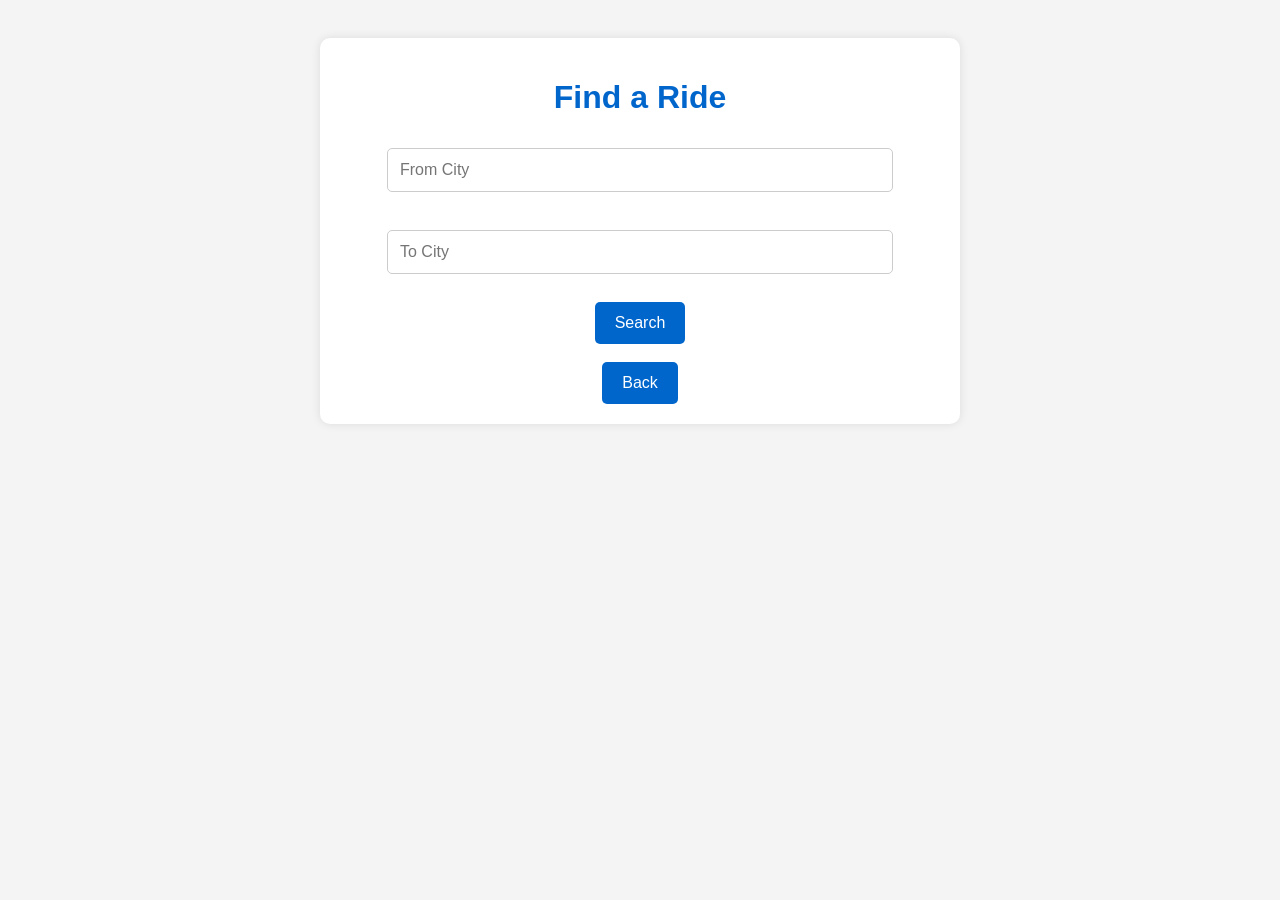
==== findride.html @ 4c5779ea "Add files via upload" ====
<!DOCTYPE html>
<html>
<head>
<title>Find Ride</title>
<link rel="stylesheet" href="style.css">
</head>

<body>

<div class="card">

<h1>Find a Ride</h1>

<input type="text" placeholder="From City"><br><br>

<input type="text" placeholder="To City"><br><br>

<button onclick="alert('Searching rides...')">
Search
</button>

<br><br>

<a href="index.html">
<button>Back</button>
</a>

</div>

</body>
</html>
---- style.css ----
body{
    font-family: Arial, sans-serif;
    background: #f4f4f4;
    text-align: center;
    padding: 30px;
}

.card{
    background: white;
    padding: 20px;
    max-width: 600px;
    margin: auto;
    border-radius: 10px;
    box-shadow: 0 0 10px rgba(0,0,0,0.1);
}

input{
    width: 80%;
    padding: 12px;
    margin: 10px;
    border: 1px solid #ccc;
    border-radius: 5px;
    font-size: 16px;
}

button{
    background: #0066cc;
    color: white;
    padding: 12px 20px;
    border: none;
    border-radius: 5px;
    font-size: 16px;
    cursor: pointer;
}

button:hover{
    background: #004c99;
}

h1{
    color: #0066cc;
}

h2{
    color: #333;
}

h3{
    color: #555;
}

a{
    text-decoration: none;
}
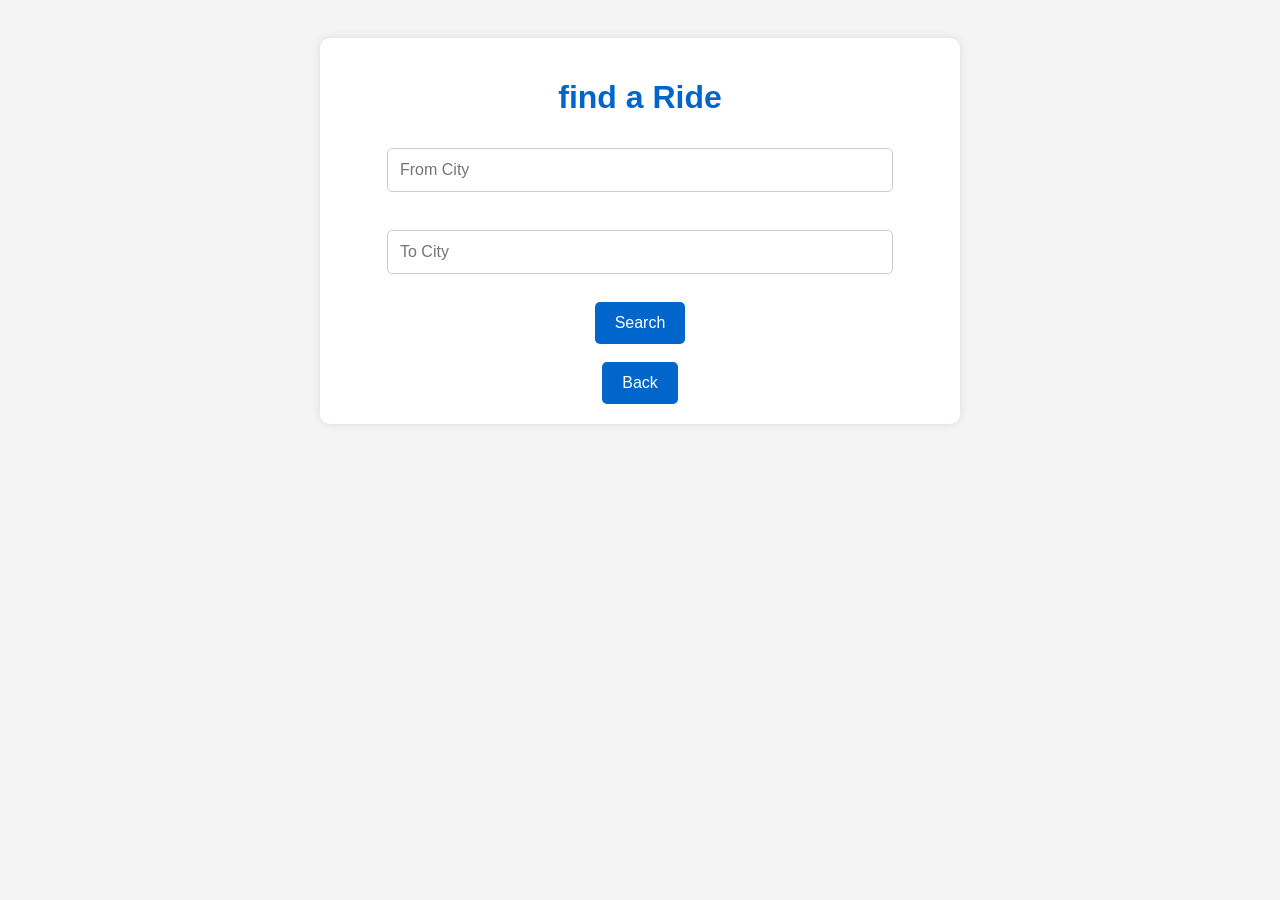
==== commit fa66f8bb: "Update findride.html" ====
--- a/findride.html
+++ b/findride.html
@@ -1,7 +1,7 @@
 <!DOCTYPE html>
 <html>
 <head>
-<title>Find Ride</title>
+<title>find Ride</title>
 <link rel="stylesheet" href="style.css">
 </head>
 
@@ -9,7 +9,7 @@
 
 <div class="card">
 
-<h1>Find a Ride</h1>
+<h1>find a Ride</h1>
 
 <input type="text" placeholder="From City"><br><br>
 
@@ -28,4 +28,4 @@
 </div>
 
 </body>
-</html>+</html>
